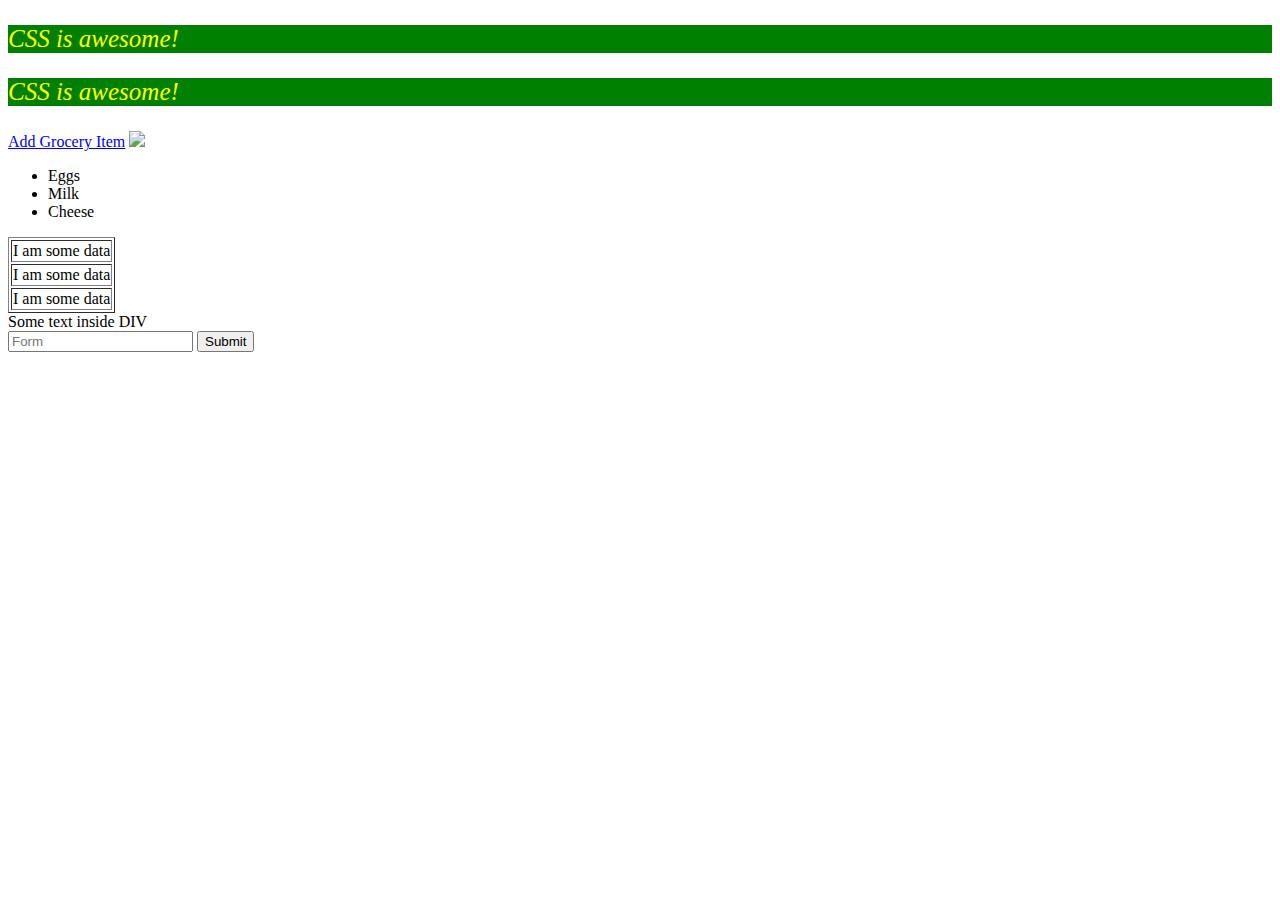
==== index.html @ 232e0005 "Created my first webpage for practice!" ====
<!DOCTYPE html>

<html>
    <!--Header-->
    <head>
        <title>My First Webpage</title>

        <link rel="stylesheet" href="./style.css">
    </head>

    <!--Body-->
    <body>
        <!--A paragraph with attributes defined by style tag-->
        <p>CSS is awesome!</p>
        <p>CSS is awesome!</p>

        <!--Images and links-->
        <a href="http://www.themostamazingwebsiteontheinternet.com/">Add Grocery Item</a>
        <img src="https://pbs.twimg.com/profile_images/1173633338441183233/hQYZAB5v_400x400.jpg">

        <!--Unordered Lists-->
        <ul>
            <li>Eggs</li>
            <li>Milk</li>
            <li>Cheese</li>
        </ul>

        <!--Tables-->
        <table border="1">
            <tr>
                <td>I am some data</td>
            </tr>
            <tr>
                <td>I am some data</td>
            </tr>
            <tr>
                <td>I am some data</td>
            </tr>
        </table>
        
        <!--Divs - containers for stuff-->
        <div>
            Some text inside DIV
        </div>

        <!--Forms-->
        <form action="index.html" method="get">
            <input type="text" name="form" placeholder="Form">
            <button type="submit">Submit</button>
        </form>
    </body>
</html>
---- style.css ----
p{
    color: yellow;
    background: green;
    font-size: 25px;
    font-style: italic;
}

.Box{
    width: 100px;
    height: 100px;
    background: blue;
    color: red;
    margin: 10px;
    padding: 10px;
    border: 2px solid red;
}
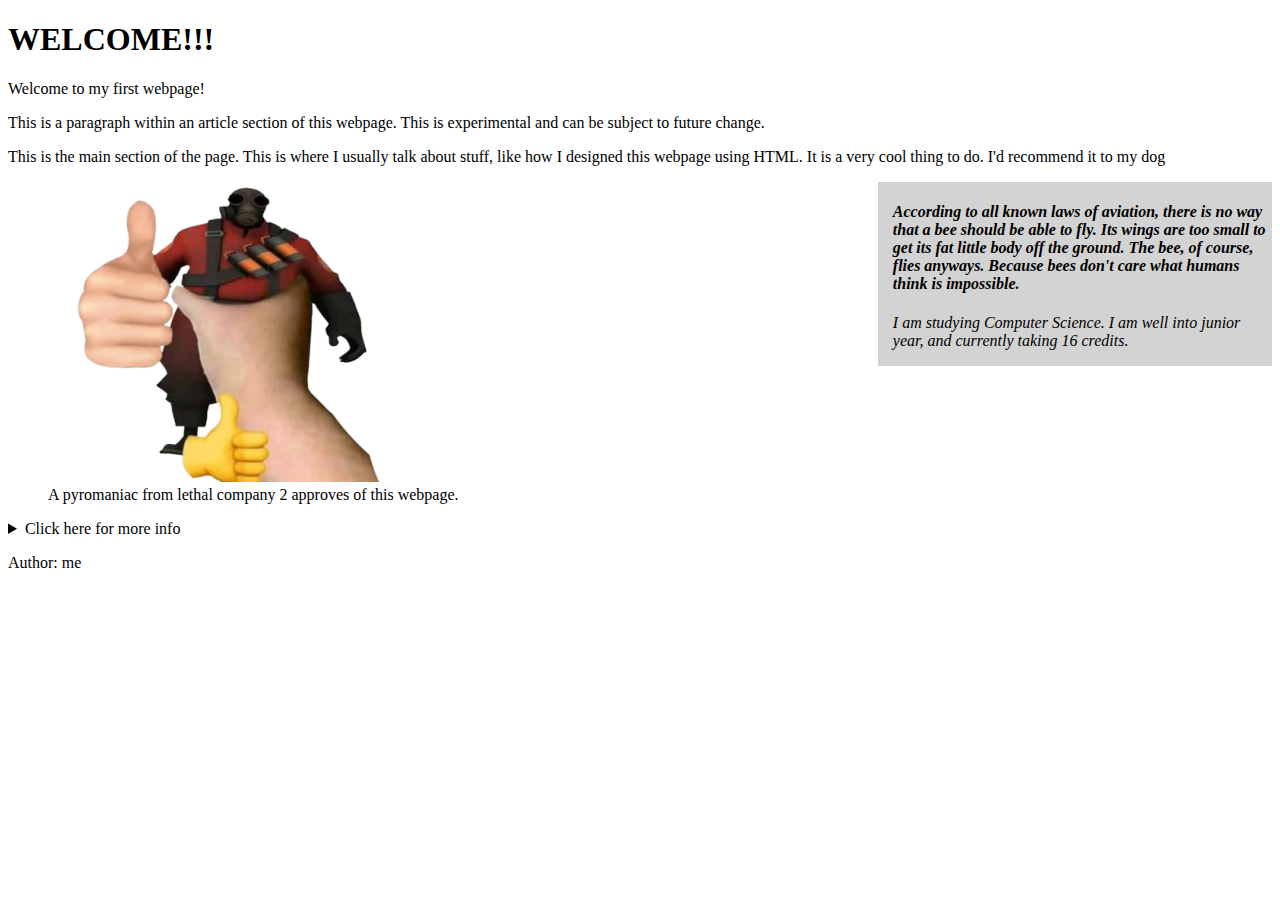
==== commit 69501bf4: "Deleted files and moved files. Experimenting with html tags." ====
--- a/index.html
+++ b/index.html
@@ -1,52 +1,51 @@
 <!DOCTYPE html>
+    <html lang="en">
 
-<html>
-    <!--Header-->
     <head>
-        <title>My First Webpage</title>
+        <title>My webpage</title>
 
-        <link rel="stylesheet" href="./style.css">
+        <style>
+            aside{
+                width: 30%;
+                padding-left: 15px;
+                margin-left: 15px;
+                float: right;
+                font-style: italic;
+                background-color: lightgray;
+            }
+        </style>
     </head>
 
-    <!--Body-->
     <body>
-        <!--A paragraph with attributes defined by style tag-->
-        <p>CSS is awesome!</p>
-        <p>CSS is awesome!</p>
+        <article>
+            <header>
+                <h1>WELCOME!!!</h1>
+                <p>Welcome to my first webpage!</p>
+            </header>
+            <p> This is a paragraph within an article section of this webpage. This is experimental and can be subject to future change.</p>
+        </article>
 
-        <!--Images and links-->
-        <a href="http://www.themostamazingwebsiteontheinternet.com/">Add Grocery Item</a>
-        <img src="https://pbs.twimg.com/profile_images/1173633338441183233/hQYZAB5v_400x400.jpg">
+        <main>
+            <p>This is the main section of the page. This is where I usually talk about stuff, like how I designed this webpage using HTML. It is a very cool thing to do. I'd recommend it to my dog</p>
+        </main>
 
-        <!--Unordered Lists-->
-        <ul>
-            <li>Eggs</li>
-            <li>Milk</li>
-            <li>Cheese</li>
-        </ul>
+        <aside>
+            <h4>According to all known laws of aviation, there is no way that a bee should be able to fly. Its wings are too small to get its fat little body off the ground. The bee, of course, flies anyways. Because bees don't care what humans think is impossible.</h4>
+            <p>I am studying Computer Science. I am well into junior year, and currently taking 16 credits.</p>
+        </aside>
 
-        <!--Tables-->
-        <table border="1">
-            <tr>
-                <td>I am some data</td>
-            </tr>
-            <tr>
-                <td>I am some data</td>
-            </tr>
-            <tr>
-                <td>I am some data</td>
-            </tr>
-        </table>
-        
-        <!--Divs - containers for stuff-->
-        <div>
-            Some text inside DIV
-        </div>
+        <figure>
+            <img src="images\FSukt-sUUAA891Q.png" alt="pyrothumbsup">
+            <figcaption>A pyromaniac from lethal company 2 approves of this webpage.</figcaption>
+        </figure>
 
-        <!--Forms-->
-        <form action="index.html" method="get">
-            <input type="text" name="form" placeholder="Form">
-            <button type="submit">Submit</button>
-        </form>
+        <details>
+            <summary>Click here for more info</summary>
+            <mark>Boo</mark>
+        </details>
+
+        <footer>
+            <p>Author: me</p>
+        </footer>
     </body>
 </html>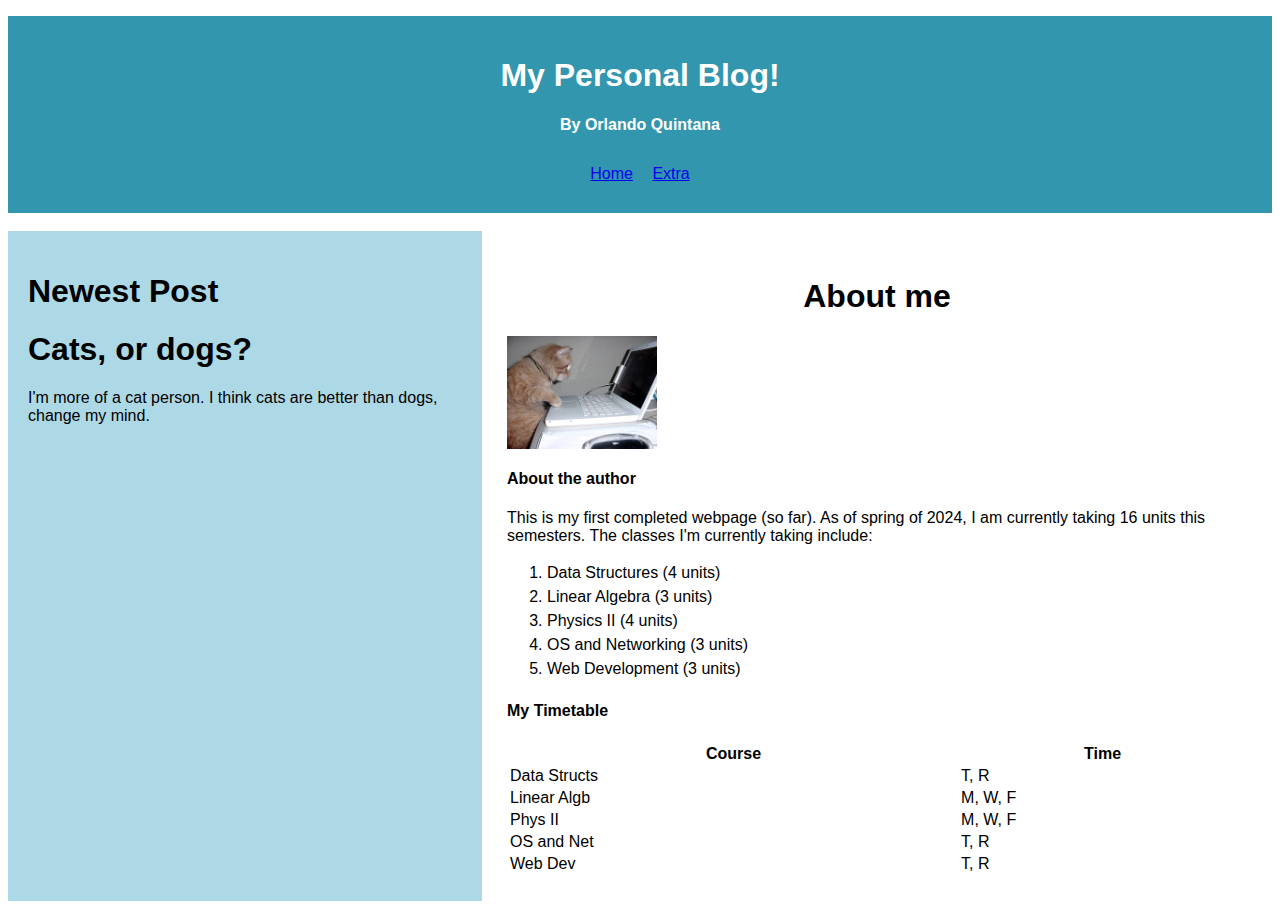
==== commit b0062068: "finished webpage" ====
--- a/index.html
+++ b/index.html
@@ -1,51 +1,87 @@
 <!DOCTYPE html>
-    <html lang="en">
-
+<html>
     <head>
-        <title>My webpage</title>
-
-        <style>
-            aside{
-                width: 30%;
-                padding-left: 15px;
-                margin-left: 15px;
-                float: right;
-                font-style: italic;
-                background-color: lightgray;
-            }
-        </style>
+        <title>Personal Blog</title>
+        <link rel="stylesheet" href="style.css">
     </head>
 
     <body>
-        <article>
-            <header>
-                <h1>WELCOME!!!</h1>
-                <p>Welcome to my first webpage!</p>
-            </header>
-            <p> This is a paragraph within an article section of this webpage. This is experimental and can be subject to future change.</p>
-        </article>
+        <p style="background-image: url(images/blue-matrix-rain-digital-hex-077985963_prevstill.png);"></p>
 
+        <header>
+            <h1>My Personal Blog!</h1>
+            <h4>By Orlando Quintana</h2>
+            <nav>
+                <a href="index.html">Home</a>
+                <a href="images/computer-cat.jpg">Extra</a>
+            </nav>
+        </header>
+        <br>
         <main>
-            <p>This is the main section of the page. This is where I usually talk about stuff, like how I designed this webpage using HTML. It is a very cool thing to do. I'd recommend it to my dog</p>
+            <div class="row">
+
+                <div class="post-text-box">
+                    <h1>Newest Post</h1>
+                    <section>
+                        <h1>Cats, or dogs?</h1>
+                        <p>I'm more of a cat person. I think cats are better than dogs, change my mind.</p>
+                    </section>
+                </div>
+
+                <div class="profile">
+                    <h1>About me</h1>
+                    <img src="images/computer-cat.jpg" alt="computer-cat">
+                    <h4>About the author</h4>
+
+                    <p>This is my first completed webpage (so far). As of spring of 2024, I am currently taking
+                    16 units this semesters. The classes I'm currently taking include:
+                    </p>
+
+                    <div class="bulleted-list">
+                        <ol>
+                            <li>Data Structures (4 units)</li>
+                            <li>Linear Algebra (3 units)</li>
+                            <li>Physics II (4 units)</li>
+                            <li>OS and Networking (3 units)</li>
+                            <li>Web Development (3 units)</li>
+                        </ol>
+                    </div>
+
+                    <p>
+
+                    </p>
+
+                    <div class="timetable">
+                        <h4> My Timetable </h4>
+                        <table style="width:100%">
+                            <tr>
+                              <th>Course</th>
+                              <th>Time</th>
+                            </tr>
+                            <tr>
+                              <td>Data Structs</td>
+                              <td>T, R</td>
+                            </tr>
+                            <tr>
+                              <td>Linear Algb</td>
+                              <td>M, W, F</td>
+                            </tr>
+                            <tr>
+                                <td>Phys II</td>
+                                <td>M, W, F</td>
+                            </tr>
+                            <tr>
+                                <td>OS and Net</td>
+                                <td>T, R</td>
+                            </tr>
+                            <tr>
+                                <td>Web Dev</td>
+                                <td>T, R</td>
+                            </tr>
+                          </table>
+                    </div>
+                </div>
+            </div>
         </main>
-
-        <aside>
-            <h4>According to all known laws of aviation, there is no way that a bee should be able to fly. Its wings are too small to get its fat little body off the ground. The bee, of course, flies anyways. Because bees don't care what humans think is impossible.</h4>
-            <p>I am studying Computer Science. I am well into junior year, and currently taking 16 credits.</p>
-        </aside>
-
-        <figure>
-            <img src="images\FSukt-sUUAA891Q.png" alt="pyrothumbsup">
-            <figcaption>A pyromaniac from lethal company 2 approves of this webpage.</figcaption>
-        </figure>
-
-        <details>
-            <summary>Click here for more info</summary>
-            <mark>Boo</mark>
-        </details>
-
-        <footer>
-            <p>Author: me</p>
-        </footer>
     </body>
 </html>--- a/style.css
+++ b/style.css
@@ -0,0 +1,51 @@
+header {
+    text-align: center;
+    padding: 20px;
+    background-color: rgb(50, 150, 175);
+    color: white;
+}
+
+nav {
+    text-align: center;
+    word-spacing: 15px;
+    padding: 10px;
+}
+
+*{
+    box-sizing: border-box;
+    font-family: 'Trebuchet MS', 'Lucida Sans Unicode', 'Lucida Grande', 'Lucida Sans', Arial, sans-serif;
+}
+
+.row {
+    display: flex;
+    flex-wrap: wrap;
+    background-color: white;
+}
+
+.post-text-box {
+    flex: 25%;
+    padding: 20px;
+    color:black;
+    background-color: lightblue;
+}
+
+.profile {
+    flex: 50%;
+    padding: 25px;
+}
+
+.profile img {
+    flex: 15%;
+    width: 150px;
+    display: block;
+    margin-left: 0;
+    margin-right: 0;
+}
+
+.profile h1 {
+    text-align: center;
+}
+
+.bulleted-list {
+    line-height: 24px;
+}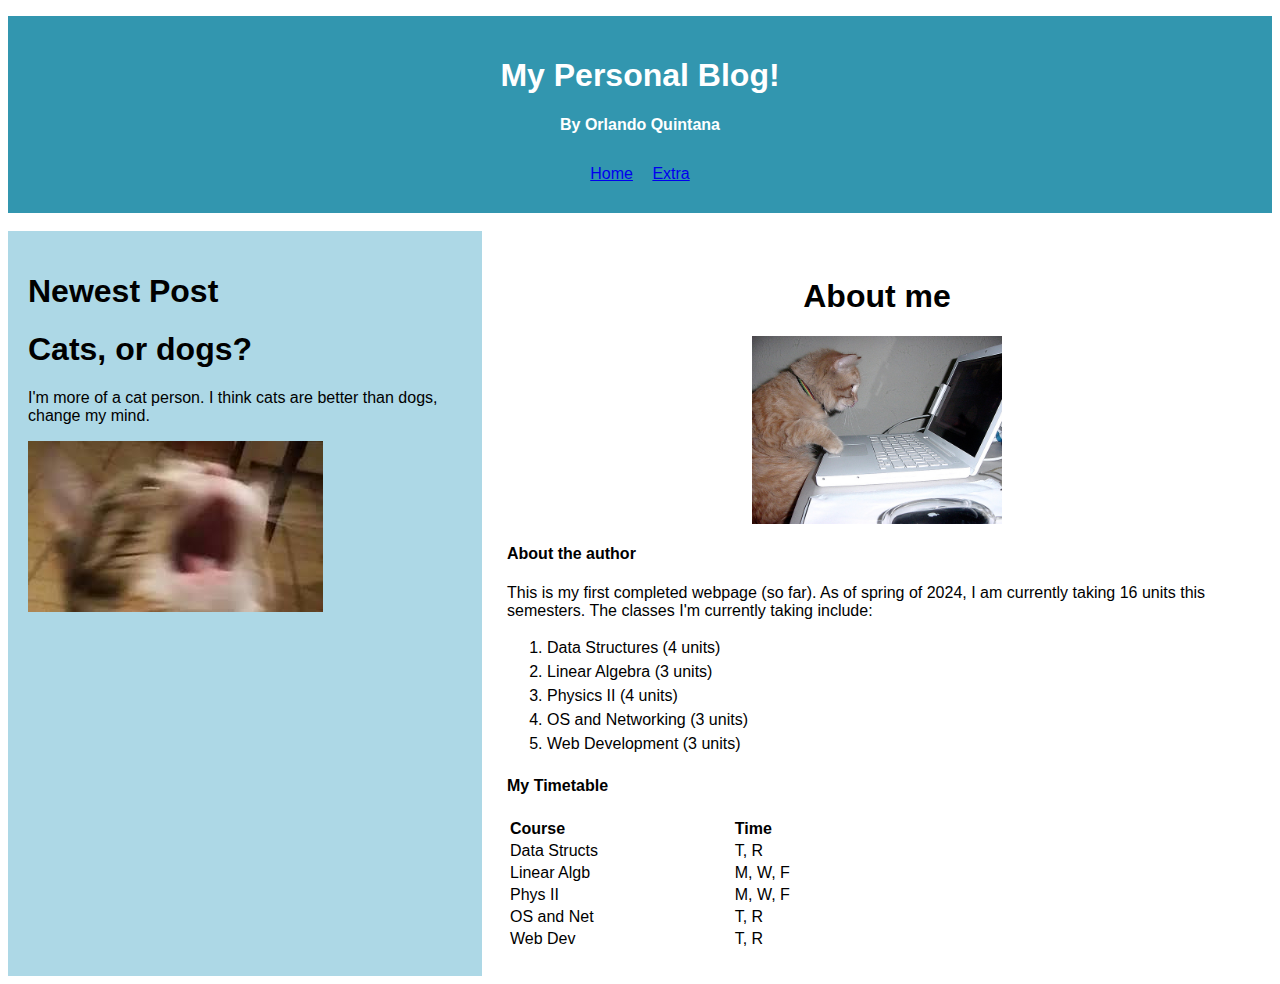
==== commit 5af2f115: "Edited webpage CSS." ====
--- a/index.html
+++ b/index.html
@@ -26,6 +26,7 @@
                         <h1>Cats, or dogs?</h1>
                         <p>I'm more of a cat person. I think cats are better than dogs, change my mind.</p>
                     </section>
+                    <img src="images/Fh4jSZSaUAAglSx.jpg" alt="">
                 </div>
 
                 <div class="profile">
@@ -53,7 +54,7 @@
 
                     <div class="timetable">
                         <h4> My Timetable </h4>
-                        <table style="width:100%">
+                        <table style="width: 50%;">
                             <tr>
                               <th>Course</th>
                               <th>Time</th>
--- a/style.css
+++ b/style.css
@@ -36,10 +36,9 @@
 
 .profile img {
     flex: 15%;
-    width: 150px;
+    width: 250px;
     display: block;
-    margin-left: 0;
-    margin-right: 0;
+    margin: auto;
 }
 
 .profile h1 {
@@ -48,4 +47,8 @@
 
 .bulleted-list {
     line-height: 24px;
+}
+
+.timetable {
+    text-align:left;
 }